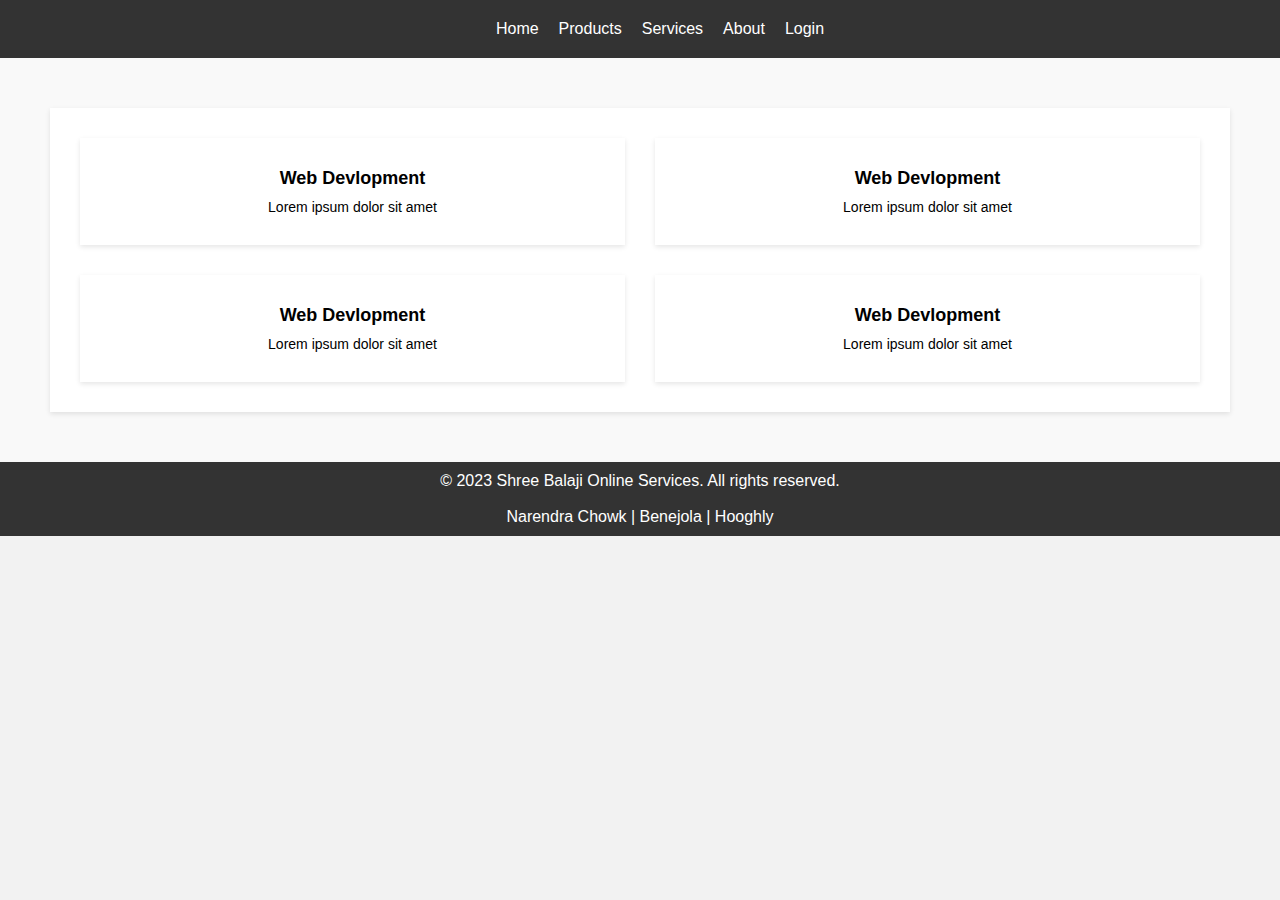
==== home3.html @ 8c32ed1b "Add files via upload" ====
<!DOCTYPE html>
<html>
<head>
	<meta charset="utf-8">
	<meta name="viewport" content="width=device-width, initial-scale=1">
	<title> Services </title>
	<link rel="stylesheet" type="text/css" href="style3.css">
</head>
<body>

   <header>
     <nav>
        <ul>
         <li><a href="file:///D:/Website/Home1.html">Home</a></li>
         <li><a href="file:///D:/Website/home2.html">Products</a></li>
         <li><a href="#">Services</a></li>
         <li><a href="#">About</a></li>
         <li><a href="file:///D:/Website/Home.html">Login</a></li>
        </ul>
      </nav>
    </header> 

    <section>
      <div class="c">
    		<div class="s">
    			<i class="fas fa-laptop"> </i>
    			<h3> Web Devlopment </h3>
    			<p> Lorem ipsum dolor sit amet</p>
    		</div>
         <div class="s">
            <i class="fas fa-laptop"> </i>
            <h3> Web Devlopment </h3>
            <p> Lorem ipsum dolor sit amet</p>
         </div>
         <div class="s">
            <i class="fas fa-laptop"> </i>
            <h3> Web Devlopment </h3>
            <p> Lorem ipsum dolor sit amet</p>
         </div>
         <div class="s">
            <i class="fas fa-laptop"> </i>
            <h3> Web Devlopment </h3>
            <p> Lorem ipsum dolor sit amet</p>
         </div>
      </div>
    </section>
    
    <footer>
    <p>&copy; 2023 Shree Balaji Online Services. All rights reserved.</p>
    <br> Narendra Chowk | Benejola | Hooghly <br> 
  </footer> 

</body>
</html>
---- style3.css ----
*{
  padding: none;
  margin: 0px;
}
section{
  background-color: #f9f9f9;
  padding: 50px
}

.c{
  display: grid;
  grid-template-columns: repeat(2, 1fr);
  grid-gap: 30px;
}

section div{
  background-color: #fff;
  padding: 30px;
  text-align: center;
  box-shadow: 0px 2px 5px rgba(0, 0, 0, 0.1);
  transition: transform 0.3s ease;
}

section div:hover {
  transform: translateY(-10px);
}

section div i{
  font-size: 30px;
  margin-bottom: 20px;
  color: #f64747;
}

section div h3{
  font-size: 18px;
  margin-bottom: 10px;
}

section div p{
  font-size: 14px;
}

body {
  font-family: Arial, sans-serif;
  background-color: #f2f2f2;

}
nav ul {
  list-style-type: none;
  display: flex;
  justify-content: center;
}

nav ul li {
  margin: 0 10px;
  margin-top: 10px;
  margin-bottom: 10px;
}
header {
  background-color: #333;
  color: #fff;
  padding: 10px;
}

nav ul li a {
  text-decoration: none;
  color: #fff;
}

footer {

  text-align: center;
  padding: 10px;
  background-color: #333;
  color: #fff;

}
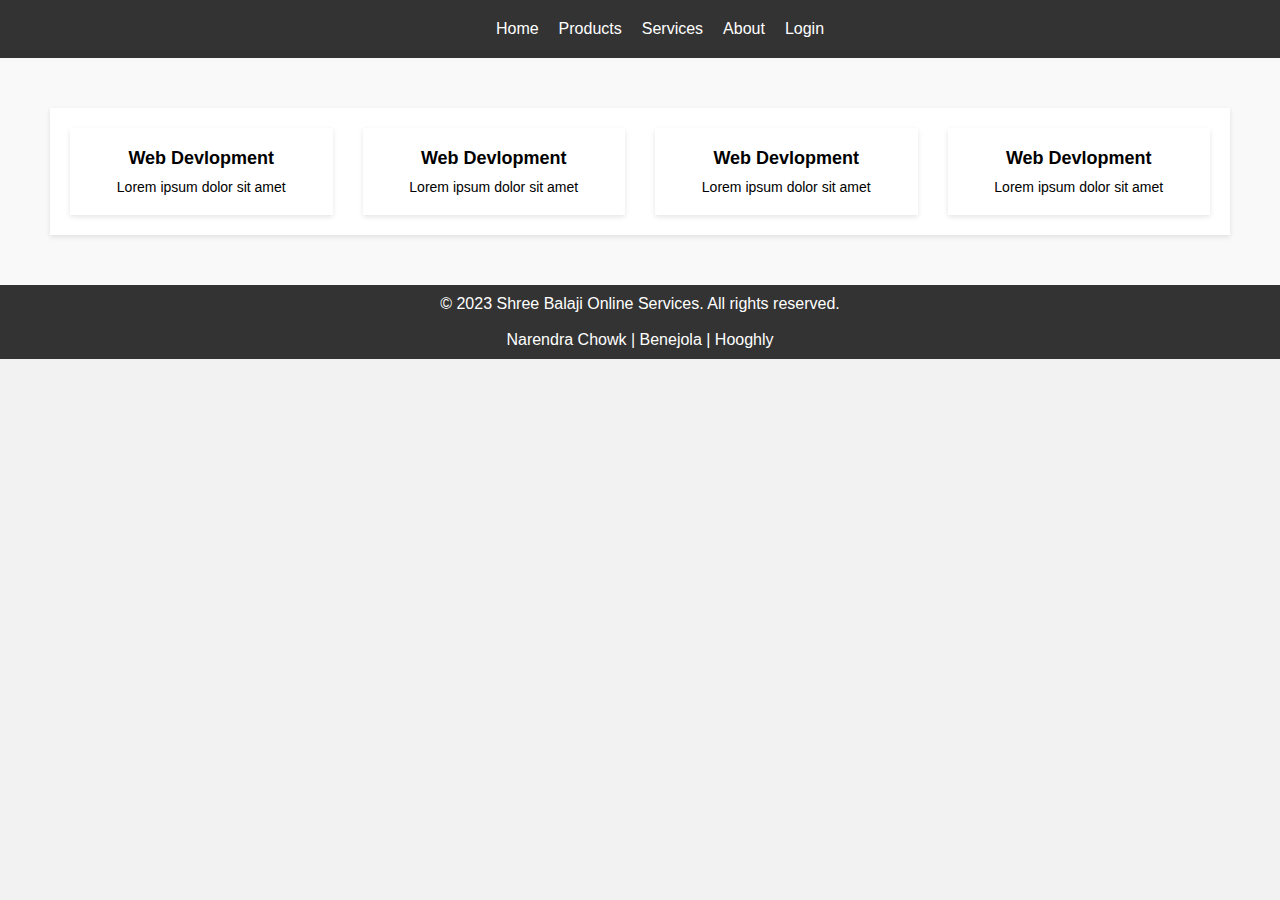
==== commit e9782a3a: "Update home3.html" ====
--- a/home3.html
+++ b/home3.html
@@ -11,11 +11,11 @@
    <header>
      <nav>
         <ul>
-         <li><a href="file:///D:/Website/Home1.html">Home</a></li>
-         <li><a href="file:///D:/Website/home2.html">Products</a></li>
+         <li><a href="index.html">Home</a></li>
+         <li><a href="home2.html">Products</a></li>
          <li><a href="#">Services</a></li>
-         <li><a href="#">About</a></li>
-         <li><a href="file:///D:/Website/Home.html">Login</a></li>
+         <li><a href="home1.html">About</a></li>
+         <li><a href="Home.html">Login</a></li>
         </ul>
       </nav>
     </header> 
@@ -51,4 +51,4 @@
   </footer> 
 
 </body>
-</html>+</html>
--- a/style3.css
+++ b/style3.css
@@ -9,19 +9,19 @@
 
 .c{
   display: grid;
-  grid-template-columns: repeat(2, 1fr);
+  grid-template-columns: repeat(4, 1fr);
   grid-gap: 30px;
 }
 
 section div{
   background-color: #fff;
-  padding: 30px;
+  padding: 20px;
   text-align: center;
   box-shadow: 0px 2px 5px rgba(0, 0, 0, 0.1);
   transition: transform 0.3s ease;
 }
 
-section div:hover {
+.s:hover {
   transform: translateY(-10px);
 }
 
